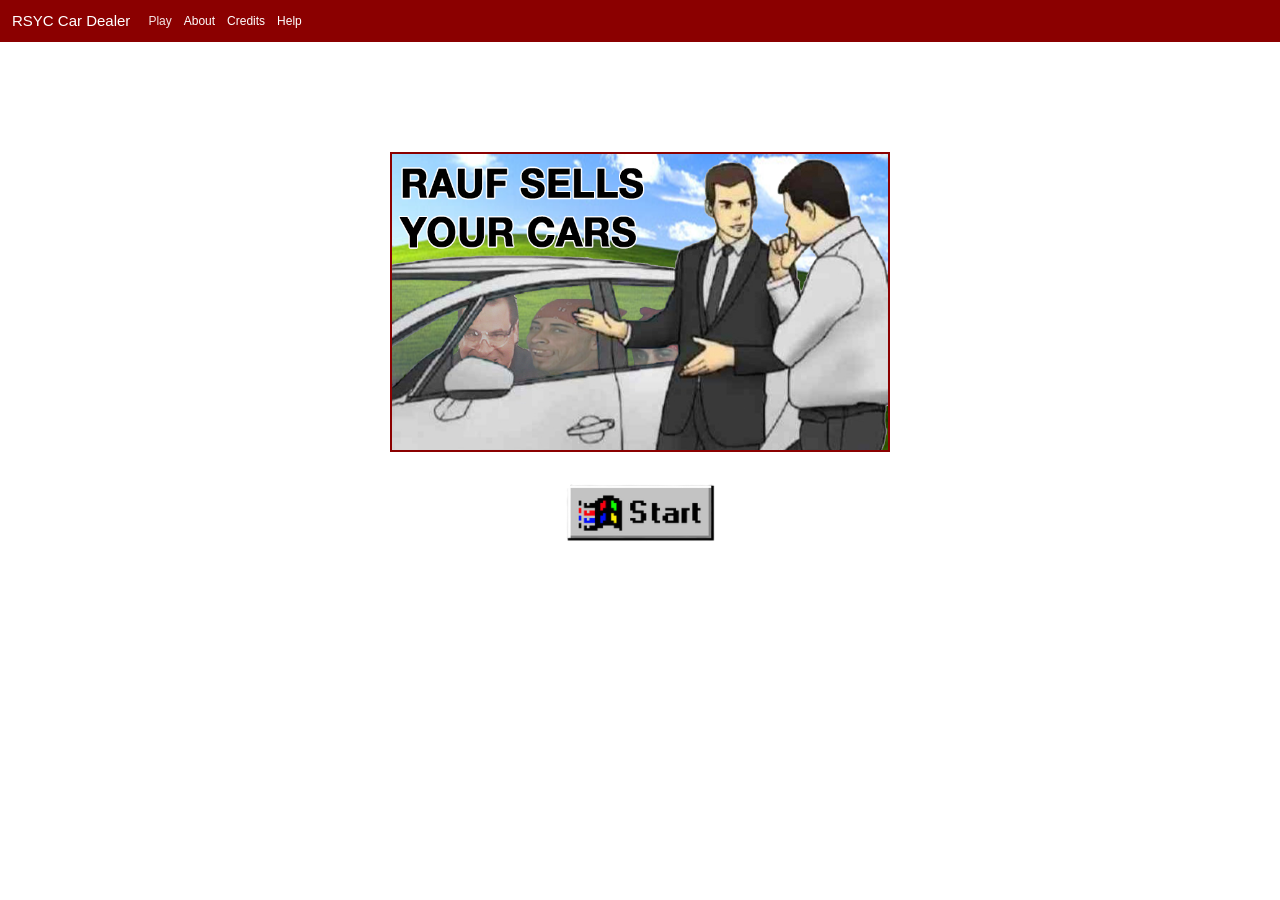
==== index.html @ 41d99c86 "Version 2 Renamed car_dealer.html to index.html" ====
<!DOCTYPE html>
<html>
<head>
<meta http-equiv="Content-Type" content="text/html; charset=utf-8" />
<title>Rauf Sells Your Cars</title>
<link rel="stylesheet" href="styles/bootstrap.min.css" type="text/css" />
<link rel="stylesheet" href="dealer.css" type="text/css" />
<link rel="stylesheet" href="styles/jquery.fancybox.css" type="text/css" />
<script type="text/javascript" language="javascript" src="scripts/jquery.min.js"></script> 
<script type="text/javascript" language="javascript" src="scripts/jquery-ui.min.js"></script> 
<script type="text/javascript" language="javascript" src="scripts/bootstrap.min.js"></script> 
<script type="text/javascript" language="javascript" src="scripts/jquery.fancybox.js"></script> 
<script type="text/javascript" language="javascript" src="dealer.js"></script>
</head>

<body>
<nav class="navbar navbar-expand-lg navbar-light bg-light"> <a class="navbar-brand" href="#">RSYC Car Dealer</a>
  <button class="navbar-toggler" type="button" data-toggle="collapse" data-target="#navbarSupportedContent" 
                                aria-controls="navbarSupportedContent" aria-expanded="false" aria-label="Toggle navigation"> <span class="navbar-toggler-icon"></span> </button>
  <div class="collapse navbar-collapse" id="navbarSupportedContent">
    <ul class="navbar-nav mr-auto">
      <li class="nav-item active"> <a class="nav-link" href="#" onClick="showPage('splash')">Play</a> </li>
      <li class="nav-item"> <a class="nav-link" href="#" onClick="showPage('about')">About</a> </li>
      <li class="nav-item"> <a class="nav-link" href="#" onClick="showPage('credits')">Credits</a> </li>
      <li class="nav-item"> <a class="nav-link" href="#" onClick="showPage('help')">Help</a> </li>
    </ul>
  </div>
</nav>

<!-- Play page -->	
<div id="app">
  <div id="splash" class="page-panel">
	<div> 
		<img src="images/logo.png" alt="logo" id="logo"/> 
	</div>
	<div onClick="showPage('play')"> 
		<audio id="audio" src="audios/buttonsound.mp3" autoplay="false" ></audio>
		<img src="images/startbtn.png" alt="Start Game" onclick="playSound()" class="game-button">
	</div> 		
  </div>
	
<!-- After start button is clicked -->	
  <div id="play" class="page-panel">
    <div id="salon">
      <div id="clients_queue"> clients queue </div>
      <div id="cars_place">
        <div id="porsche" class="place">
          <h4>Porsche</h4>
          <div class="car"> <img src="images/Porsche_1.jpg"> </div>
          <div class="car"> <img src="images/Porsche_1.jpg"> </div>
          <div class="car"> <img src="images/Porsche_1.jpg"> </div>
          <div class="car"> <img src="images/Porsche_1.jpg"> </div>
        </div>
        <div id="volkswagen" class="place">
          <h4>Volkswagen</h4>
          <div class="car"> <img src="images/Volkswagen_1.jpg"> </div>
          <div class="car"> <img src="images/Volkswagen_1.jpg"> </div>
          <div class="car"> <img src="images/Volkswagen_1.jpg"> </div>
          <div class="car"> <img src="images/Volkswagen_1.jpg"> </div>
        </div>
        <div id="audi" class="place">
          <h4>Audi</h4>
          <div class="car"> <img src="images/Audi_1.jpg"> </div>
          <div class="car"> <img src="images/Audi_1.jpg"> </div>
          <div class="car"> <img src="images/Audi_1.jpg"> </div>
          <div class="car"> <img src="images/Audi_1.jpg"> </div>
        </div>
        <div id="bmw" class="place">
          <h4>BMW</h4>
          <div class="car"> <img src="images/BMW_1.jpg"> </div>
          <div class="car"> <img src="images/BMW_1.jpg"> </div>
          <div class="car"> <img src="images/BMW_1.jpg"> </div>
          <div class="car"> <img src="images/BMW_1.jpg"> </div>
        </div>
      </div>
      <div id="cashier">
        <h4>cashier</h4>
        <div id="cashier_img_holder"><img src="images/cashier.jpg"></div>
      </div>
      <div id="exit">
        <h4>exit</h4>
        <div id="exit_img_holder"><img src="images/exit.gif"></div>
      </div>
      <div id="display">
        <ul>
          <li id="clients_served">0 clients</li>
          <li id="cars_sold">0 cars</li>
          <li id="amount">$ 0</li>
        </ul>
      </div>
    </div>
    <div id="dialog" style="display:none">
      <p>Do you want to make payment?</p>
    </div>
  </div>
	
<!-- About page -->	
  <div id="about" class="page-panel">
	<div class="container">
		<div class="row" style="margin-top: 30px">
			<div class="col-sm">
				<img src="images/logo.png" alt="RSYC" width="80%"/>
			</div>
			<div class="col-sm" style="text-align: left">
				<h2>What is RSYC?</h2>
				<p>Lorem Ipsum is simply dummy text of the printing and typesetting industry. Lorem Ipsum has been the industry's standard dummy text ever since the 1500s, when an unknown printer took a galley of type and scrambled it to make a type specimen book. It has survived not only five centuries, but also the leap into electronic typesetting, remaining essentially unchanged. It was popularised in the 1960s with the release of Letraset sheets containing Lorem Ipsum passages, and more recently with desktop publishing software like Aldus PageMaker including versions of Lorem Ipsum.</p>
			</div>
		</div>
		<div style="margin-top: 80px; margin-bottom: 20px;">
	  			<h1>What our clients have to say</h1>
	  		</div>
			<div class="card-deck" style="width: 80rem;">
			  <div class="card">
				<img class="card-img-top img-thumbnail" src="images/Ninja.png" alt="Card image cap">
				<div class="card-body">
				  <h5 class="card-title">Twitch streamer, Ninja</h5>
				  <p class="card-text">One time, I almost died from streaming 20 days in a row but thanks to RSYC Car Dealer 25/8 customer service. I managed to reach the Hospital on time.</p>
				</div>
				<div class="card-footer">
				  <small class="text-muted">Last updated 3 mins ago</small>
				</div>
			  </div>
			  <div class="card">
				<img class="card-img-top img-thumbnail" src="images/Ricardo.jpg" alt="Card image cap">
				<div class="card-body">
				  <h5 class="card-title">Dance Instructor, Ricardo Milos</h5>
				  <p class="card-text">OMG! RSYC! RSYC! It's car quality is SO GOOD! I was able to drive to different dance studio locations with NO ISSUES. OBRIGADO RSYC!.</p>
				</div>
				<div class="card-footer">
				  <small class="text-muted">Last updated 4 hours ago</small>
				</div>
			  </div>
			  <div class="card">
				<img class="card-img-top img-thumbnail" src="images/Phil_Swift.jpg" alt="Card image cap">
				<div class="card-body">
				  <h5 class="card-title">Teacher, Phil Swift</h5>
				  <p class="card-text">Thanks to Rauf Sells Your Cars, I was able to buy a car to drive to another dealership faster.</p>
				</div>
				<div class="card-footer">
				  <small class="text-muted">Last updated 9 hours ago</small>
				</div>
			  </div>
			</div>
	  	<br><br>
	</div>
  </div>
	
<!-- Credits page -->	
  <div id="credits" class="page-panel"> Credits Page </div>

<!-- Help page aka Instruction page -->
  <div id="help" class="page-panel"> Help Page </div>
</div>
	<script>
    function playSound() {
          var sound = document.getElementById("audio");
		  sound.volume = 0.05;
          sound.play();
      }
    </script>
</body>
</html>
---- dealer.css ----
* {margin:0; padding:0;}
html, body {width:100%; height:100%; font-family:Arial, Helvetica, sans-serif; font-size:12px; text-align:center;}

#salon{
    width:800px;
    height:650px;
    border:10px solid;
    border-color:#CCC;
    margin:0 auto; 
    margin-top:50px;
}
#display{
    margin-left:500px;
    position:absolute;
    width:260px;
    margin-top:10px;
}
#display ul{padding:0px;}
#display ul li{
    border:1px solid;
    display:inline-block;
    padding:10px;
}
#clients_queue,#cashier,#exit{border:1px solid; border-color:#666;}
#clients_queue{
    width:120px;;
    height: 500px;
    position: absolute;
    margin-left:590px;
    margin-top:90px;
    text-align:center;
}
#cashier{
    width:150px;
    height:200px;
    position:absolute;
    margin-top:390px;
    margin-left:420px;
}
#cashier img {
    width: 140px;
	position: absolute;
	top: 0px;
	left: 0px;
}
#cashier_img_holder {
	width: 150px;
	float: left;
	position: relative;
	margin-left: 5px;
}
#exit{
    width:150px;
    height:200px;
    position:absolute;
    margin-top:180px;
    margin-left:420px;
}
#exit img {
    width: 140px;
}
.client{
    width: 80px;
    height: 60px;
    font-size: 10px;
    position:relative;
    border: 1px solid;
    float: left;
    margin-left: 20px;
    margin-top: 10px;
    margin-bottom: 10px;
}
.place{
    position: absolute;
    width: 400px;
    height: 140px;
    border:1px solid;
}
#volkswagen{
    margin-top:150px;
}
#audi{
    margin-top:300px;
}
#bmw{
    margin-top:460px;
}
.client_1{background-image:url(images/client_1.jpg);}
.client_2{background-image:url(images/client_2.jpg);}
.client_3{background-image:url(images/client_3.jpg);}
.client_4{background-image:url(images/client_4.jpg);}
.client_5{background-image:url(images/client_5.jpg);}
.client_6{background-image:url(images/client_6.jpg);}
.client_7{background-image:url(images/client_7.jpg);}
.client_8{background-image:url(images/client_8.jpg);}
.client_9{background-image:url(images/client_9.jpg);}
.client_10{background-image:url(images/client_10.jpg);}

.car img {
    width: 80px;
    height: 70px;
    position: absolute;
    top: 0px;
    left: 0px;
}

.car {
    width: 92px;
    height: 92px;
    float: left;
    padding: 10px;
    border: 1px solid black;
    margin: 3px;
    position: relative;
}

#exit img {
	width: 140px;
	position: absolute;
	top: 0px;
	left: 0px;
}

#exit_img_holder {
	width: 150px;
	float: left;
	position: relative;
	margin-left: 5px;
}

.ui-dialog {
	background: #EEEEEE;
}

.bg-light {
    background-color: darkred !important;
}

.navbar-light .navbar-brand {
    color: rgb(255 255 255);
}

.navbar-light .navbar-nav .active>.nav-link, .navbar-light .navbar-nav .nav-link.active, .navbar-light .navbar-nav .nav-link.show, .navbar-light .navbar-nav .show>.nav-link {
    color: rgb(255 254 254 / 90%);
}

.navbar-light .navbar-nav .nav-link {
    color: rgb(255 255 255);
}

#app {
	width: 1000px;
	margin-left: auto;
	margin-right: auto;
	margin-top: 10px;
}

#logo {
	width: 500px;
	height: 300px;
	margin-top: 100px;
	margin-left: auto;
	margin-right: auto;
	border: 2px solid darkred;
}

.game-button {
	width: 150px;
	height: 60px;
	margin-left: auto;
	margin-right: auto;
	margin-top: 30px;
	margin-bottom: 10px;
	text-align: center;
	cursor: pointer;
}

.card-deck {
	width: 1000px;
	margin-right: auto;
	margin-left: auto;
}

.card-img-top {
	height: 250px;
}
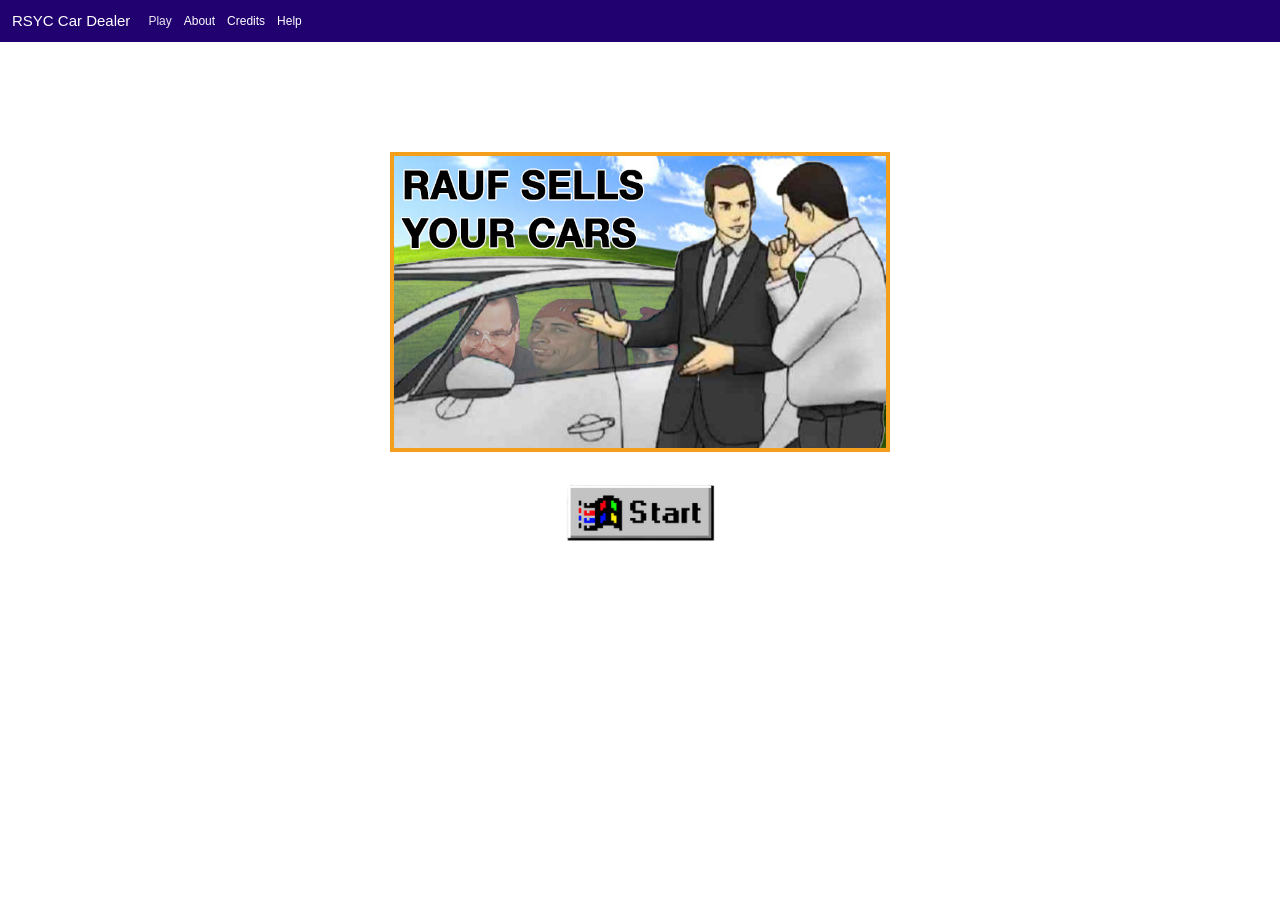
==== commit 68e5c196: "Version 4 - Attempt to make category" ====
--- a/index.html
+++ b/index.html
@@ -45,32 +45,32 @@
       <div id="clients_queue"> clients queue </div>
       <div id="cars_place">
         <div id="porsche" class="place">
-          <h4>Porsche</h4>
+		  <div class="carLogo"><img src="images/Porsche-logo.jpg"></div>
           <div class="car"> <img src="images/Porsche_1.jpg"> </div>
-          <div class="car"> <img src="images/Porsche_1.jpg"> </div>
-          <div class="car"> <img src="images/Porsche_1.jpg"> </div>
-          <div class="car"> <img src="images/Porsche_1.jpg"> </div>
+          <div class="car"> <img src="images/Porsche_2.jpg"> </div>
+          <div class="car"> <img src="images/Porsche_3.jpg"> </div>
+          <div class="car"> <img src="images/Porsche_4.jpg"> </div>
         </div>
         <div id="volkswagen" class="place">
-          <h4>Volkswagen</h4>
+          <div class="carLogo"><img src="images/volkswagen-logo.jpg"></div>
           <div class="car"> <img src="images/Volkswagen_1.jpg"> </div>
-          <div class="car"> <img src="images/Volkswagen_1.jpg"> </div>
-          <div class="car"> <img src="images/Volkswagen_1.jpg"> </div>
-          <div class="car"> <img src="images/Volkswagen_1.jpg"> </div>
+          <div class="car"> <img src="images/Volkswagen_2.png"> </div>
+          <div class="car"> <img src="images/Volkswagen_3.jpg"> </div>
+          <div class="car"> <img src="images/Volkswagen_4.jpg"> </div>
         </div>
         <div id="audi" class="place">
-          <h4>Audi</h4>
+          <div class="carLogo"><img src="images/audi-logo.jpg"></div>
           <div class="car"> <img src="images/Audi_1.jpg"> </div>
-          <div class="car"> <img src="images/Audi_1.jpg"> </div>
-          <div class="car"> <img src="images/Audi_1.jpg"> </div>
-          <div class="car"> <img src="images/Audi_1.jpg"> </div>
+          <div class="car"> <img src="images/Audi_2.jpg"> </div>
+          <div class="car"> <img src="images/Audi_3.jpg"> </div>
+          <div class="car"> <img src="images/Audi_4.jpg"> </div>
         </div>
         <div id="bmw" class="place">
-          <h4>BMW</h4>
+          <div class="carLogo"><img src="images/bmw-logo.jpg"></div>
           <div class="car"> <img src="images/BMW_1.jpg"> </div>
-          <div class="car"> <img src="images/BMW_1.jpg"> </div>
-          <div class="car"> <img src="images/BMW_1.jpg"> </div>
-          <div class="car"> <img src="images/BMW_1.jpg"> </div>
+          <div class="car"> <img src="images/BMW_2.jpg"> </div>
+          <div class="car"> <img src="images/BMW_3.jpg"> </div>
+          <div class="car"> <img src="images/BMW_4.jpg"> </div>
         </div>
       </div>
       <div id="cashier">
@@ -103,7 +103,8 @@
 			</div>
 			<div class="col-sm" style="text-align: left">
 				<h2>What is RSYC?</h2>
-				<p>Lorem Ipsum is simply dummy text of the printing and typesetting industry. Lorem Ipsum has been the industry's standard dummy text ever since the 1500s, when an unknown printer took a galley of type and scrambled it to make a type specimen book. It has survived not only five centuries, but also the leap into electronic typesetting, remaining essentially unchanged. It was popularised in the 1960s with the release of Letraset sheets containing Lorem Ipsum passages, and more recently with desktop publishing software like Aldus PageMaker including versions of Lorem Ipsum.</p>
+				<p>RSYC is a Car Show Room Application to simulate and manage the sale of cars in a store. How the application works is when a customer arrive at the store are presented in a queue and the queue can only receive a maximum of 10 customers at any one time. Only the first customer in queue can be move, the others must wait for their turn. The application allows the first customer in the queue to be moved to a car according to their preference (Porsche, Volkswagen, Audi or BMW). When the first customer in the queue is moved to a car, a new customer can enter the queue.
+				</p>
 			</div>
 		</div>
 		<div style="margin-top: 80px; margin-bottom: 20px;">
@@ -146,10 +147,56 @@
   </div>
 	
 <!-- Credits page -->	
-  <div id="credits" class="page-panel"> Credits Page </div>
+  <div id="credits" class="page-panel">  
+	Credits Page
+  </div>
 
 <!-- Help page aka Instruction page -->
-  <div id="help" class="page-panel"> Help Page </div>
+  <div id="help" class="page-panel"> 
+	 Help Page
+  </div>
+	
+	
+<!-- MCQ section -->	
+  <div id="mcq" style="display: none">
+  	<div id="question-panel">
+		<div class="row">
+			<div class="col-12">
+				<span id="questionTitle"></span>
+			</div>
+		</div>
+		<div class="row">
+			<div class="col-6">
+				<div class="mcq-choice" id="optionA" onClick="ansBox_click('a')">Answer A</div>
+			</div>
+			<div class="col-6">
+				<div class="mcq-choice" id="optionB" onClick="ansBox_click('b')">Answer B</div>
+			</div>
+		</div>
+		<div class="row">
+			<div class="col-6">
+				<div class="mcq-choice" id="optionC" onClick="ansBox_click('c')">Answer C</div>
+			</div>
+			<div class="col-6">
+				<div class="mcq-choice" id="optionD" onClick="ansBox_click('d')">Answer D</div>
+			</div>
+		</div>
+		<div class="row">
+			<div class="col-12">
+				<a onclick="next_qns()">
+					<img src="images/next.png" width="100px" height="50px" alt="next"/>
+				</a>
+			</div>
+		</div>
+	</div>
+	  <div id="result-panel" style="display: none">
+	  	<div id="myresult"></div>
+		<div id="totalScore"></div>
+		<div>
+			<input type="button" id="closeResultButton" value="Close">  
+		</div>
+	  </div>
+  </div>
 </div>
 	<script>
     function playSound() {
--- a/dealer.css
+++ b/dealer.css
@@ -3,9 +3,9 @@
 
 #salon{
     width:800px;
-    height:650px;
-    border:10px solid;
-    border-color:#CCC;
+    height:605px;
+    border:5px solid;
+    border-color:#f49f1c;
     margin:0 auto; 
     margin-top:50px;
 }
@@ -73,7 +73,7 @@
 .place{
     position: absolute;
     width: 400px;
-    height: 140px;
+    height: 146px;
     border:1px solid;
 }
 #volkswagen{
@@ -83,7 +83,7 @@
     margin-top:300px;
 }
 #bmw{
-    margin-top:460px;
+    margin-top:450px;
 }
 .client_1{background-image:url(images/client_1.jpg);}
 .client_2{background-image:url(images/client_2.jpg);}
@@ -114,6 +114,14 @@
     position: relative;
 }
 
+.carLogo img {
+	width: 55px;
+    height: 50px;
+    position: relative;
+    top: 0px;
+    left: 0px;
+}
+
 #exit img {
 	width: 140px;
 	position: absolute;
@@ -133,7 +141,7 @@
 }
 
 .bg-light {
-    background-color: darkred !important;
+    background-color: #210070 !important;
 }
 
 .navbar-light .navbar-brand {
@@ -161,7 +169,7 @@
 	margin-top: 100px;
 	margin-left: auto;
 	margin-right: auto;
-	border: 2px solid darkred;
+	border: 4px solid #f49f1c;
 }
 
 .game-button {
@@ -183,4 +191,18 @@
 
 .card-img-top {
 	height: 250px;
+}
+
+.mcq-choice {
+	margin-left: 10px;
+	margin-right: 10px;
+	margin-top: 20px;
+	margin-bottom: 20px;
+	height: 50px;
+	width: 250px;
+	border-radius: 20px;
+	background-color: palegreen;
+	cursor: pointer;
+	line-height: 50px;
+	border: "3px solid MedimSlateBlue";
 }
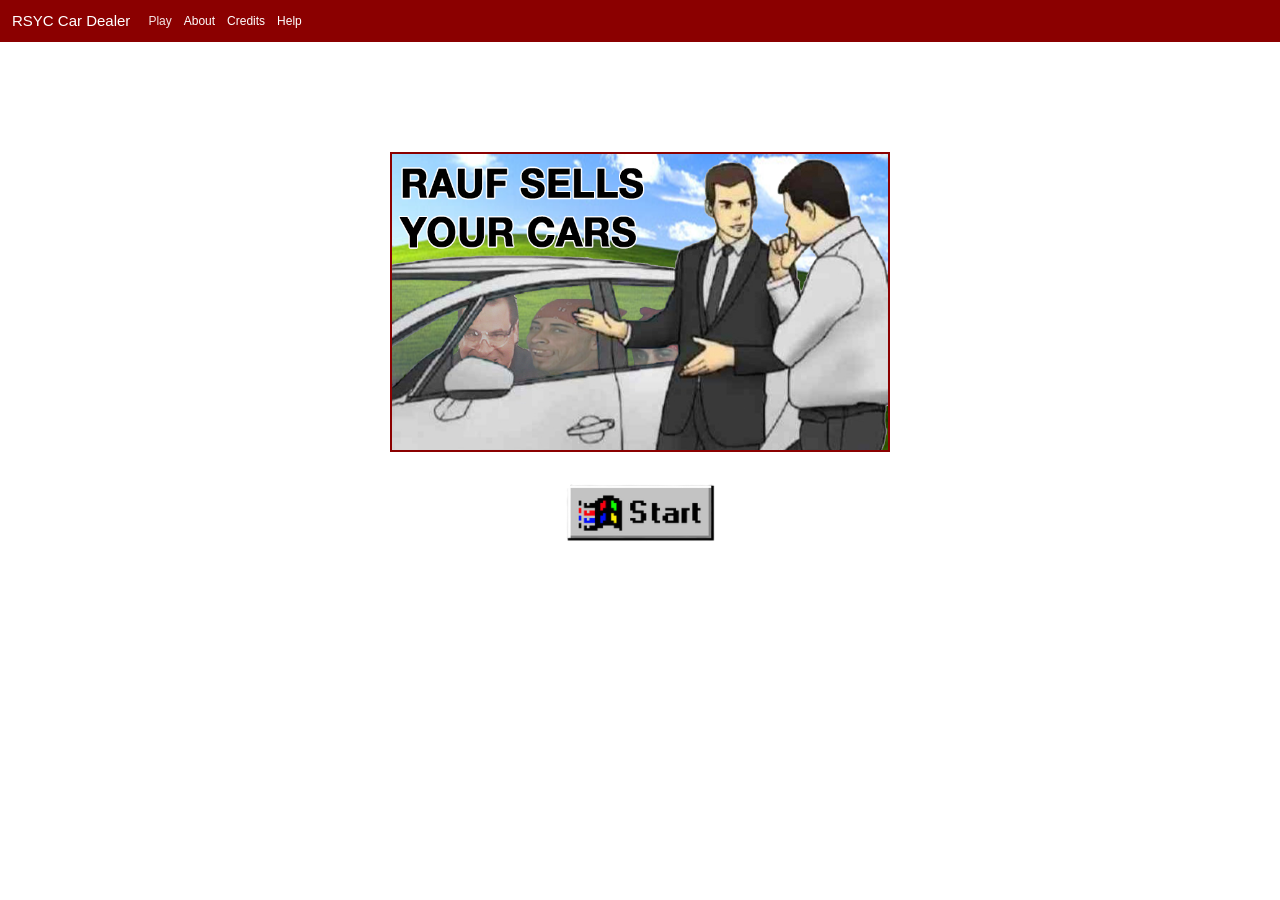
==== commit 1ba93edb: "Version 5 - Revert back to v3" ====
--- a/index.html
+++ b/index.html
@@ -45,32 +45,32 @@
       <div id="clients_queue"> clients queue </div>
       <div id="cars_place">
         <div id="porsche" class="place">
-		  <div class="carLogo"><img src="images/Porsche-logo.jpg"></div>
-          <div class="car"> <img src="images/Porsche_1.jpg"> </div>
-          <div class="car"> <img src="images/Porsche_2.jpg"> </div>
-          <div class="car"> <img src="images/Porsche_3.jpg"> </div>
-          <div class="car"> <img src="images/Porsche_4.jpg"> </div>
+          <h4>Porsche</h4>
+          <div class="car"> <img src="images/Porsche_1.jpg"> </div>
+          <div class="car"> <img src="images/Porsche_1.jpg"> </div>
+          <div class="car"> <img src="images/Porsche_1.jpg"> </div>
+          <div class="car"> <img src="images/Porsche_1.jpg"> </div>
         </div>
         <div id="volkswagen" class="place">
-          <div class="carLogo"><img src="images/volkswagen-logo.jpg"></div>
-          <div class="car"> <img src="images/Volkswagen_1.jpg"> </div>
-          <div class="car"> <img src="images/Volkswagen_2.png"> </div>
-          <div class="car"> <img src="images/Volkswagen_3.jpg"> </div>
-          <div class="car"> <img src="images/Volkswagen_4.jpg"> </div>
+          <h4>Volkswagen</h4>
+          <div class="car"> <img src="images/Volkswagen_1.jpg"> </div>
+          <div class="car"> <img src="images/Volkswagen_1.jpg"> </div>
+          <div class="car"> <img src="images/Volkswagen_1.jpg"> </div>
+          <div class="car"> <img src="images/Volkswagen_1.jpg"> </div>
         </div>
         <div id="audi" class="place">
-          <div class="carLogo"><img src="images/audi-logo.jpg"></div>
-          <div class="car"> <img src="images/Audi_1.jpg"> </div>
-          <div class="car"> <img src="images/Audi_2.jpg"> </div>
-          <div class="car"> <img src="images/Audi_3.jpg"> </div>
-          <div class="car"> <img src="images/Audi_4.jpg"> </div>
+          <h4>Audi</h4>
+          <div class="car"> <img src="images/Audi_1.jpg"> </div>
+          <div class="car"> <img src="images/Audi_1.jpg"> </div>
+          <div class="car"> <img src="images/Audi_1.jpg"> </div>
+          <div class="car"> <img src="images/Audi_1.jpg"> </div>
         </div>
         <div id="bmw" class="place">
-          <div class="carLogo"><img src="images/bmw-logo.jpg"></div>
-          <div class="car"> <img src="images/BMW_1.jpg"> </div>
-          <div class="car"> <img src="images/BMW_2.jpg"> </div>
-          <div class="car"> <img src="images/BMW_3.jpg"> </div>
-          <div class="car"> <img src="images/BMW_4.jpg"> </div>
+          <h4>BMW</h4>
+          <div class="car"> <img src="images/BMW_1.jpg"> </div>
+          <div class="car"> <img src="images/BMW_1.jpg"> </div>
+          <div class="car"> <img src="images/BMW_1.jpg"> </div>
+          <div class="car"> <img src="images/BMW_1.jpg"> </div>
         </div>
       </div>
       <div id="cashier">
@@ -147,15 +147,10 @@
   </div>
 	
 <!-- Credits page -->	
-  <div id="credits" class="page-panel">  
-	Credits Page
-  </div>
+  <div id="credits" class="page-panel"> Credits Page </div>
 
 <!-- Help page aka Instruction page -->
-  <div id="help" class="page-panel"> 
-	 Help Page
-  </div>
-	
+  <div id="help" class="page-panel"> Help Page </div>
 	
 <!-- MCQ section -->	
   <div id="mcq" style="display: none">
@@ -206,4 +201,4 @@
       }
     </script>
 </body>
-</html>
+</html>
--- a/dealer.css
+++ b/dealer.css
@@ -3,9 +3,9 @@
 
 #salon{
     width:800px;
-    height:605px;
-    border:5px solid;
-    border-color:#f49f1c;
+    height:650px;
+    border:10px solid;
+    border-color:#CCC;
     margin:0 auto; 
     margin-top:50px;
 }
@@ -73,7 +73,7 @@
 .place{
     position: absolute;
     width: 400px;
-    height: 146px;
+    height: 140px;
     border:1px solid;
 }
 #volkswagen{
@@ -83,7 +83,7 @@
     margin-top:300px;
 }
 #bmw{
-    margin-top:450px;
+    margin-top:460px;
 }
 .client_1{background-image:url(images/client_1.jpg);}
 .client_2{background-image:url(images/client_2.jpg);}
@@ -114,14 +114,6 @@
     position: relative;
 }
 
-.carLogo img {
-	width: 55px;
-    height: 50px;
-    position: relative;
-    top: 0px;
-    left: 0px;
-}
-
 #exit img {
 	width: 140px;
 	position: absolute;
@@ -141,7 +133,7 @@
 }
 
 .bg-light {
-    background-color: #210070 !important;
+    background-color: darkred !important;
 }
 
 .navbar-light .navbar-brand {
@@ -169,7 +161,7 @@
 	margin-top: 100px;
 	margin-left: auto;
 	margin-right: auto;
-	border: 4px solid #f49f1c;
+	border: 2px solid darkred;
 }
 
 .game-button {
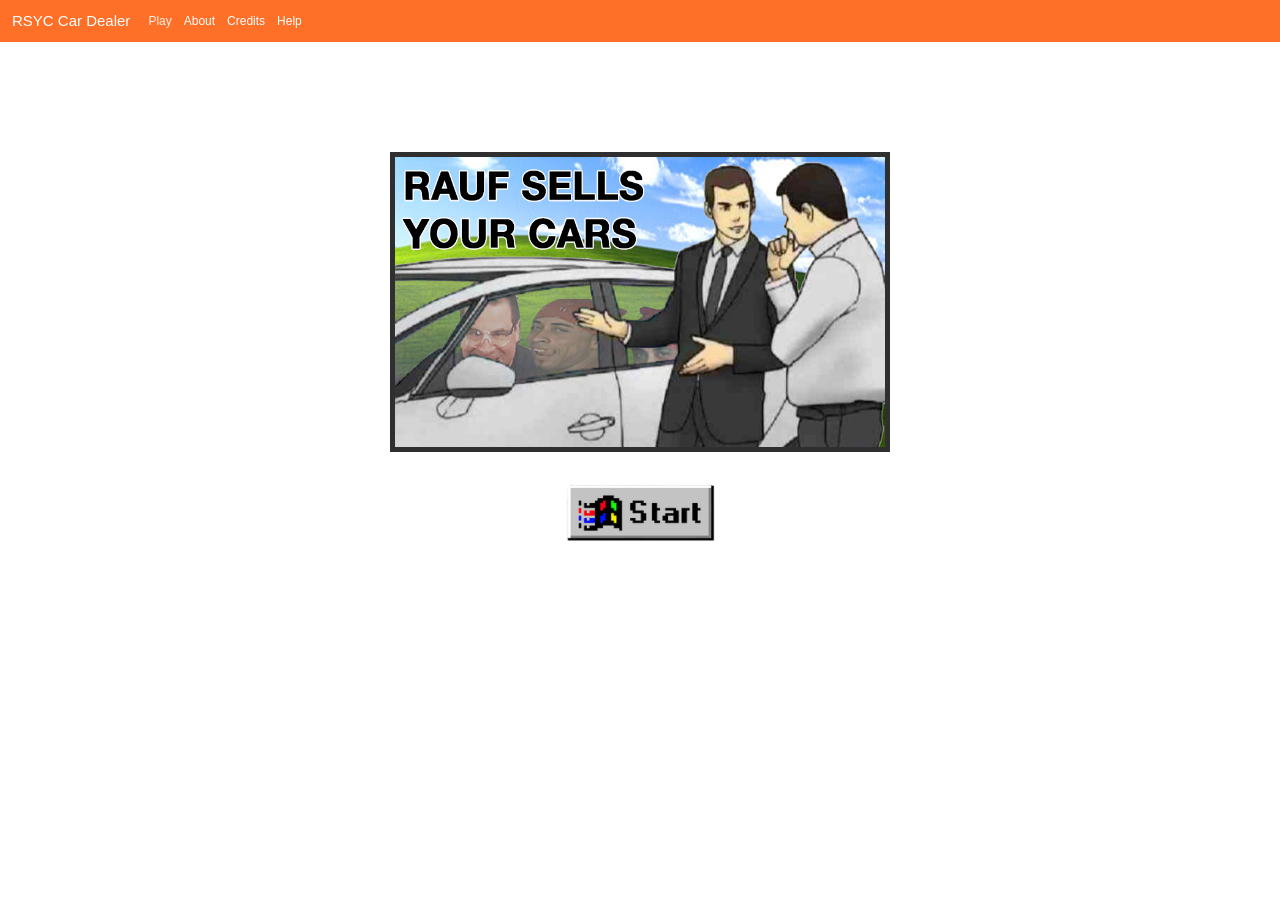
==== commit 6b1064f0: "Version 6 - Completed" ====
--- a/index.html
+++ b/index.html
@@ -45,32 +45,32 @@
       <div id="clients_queue"> clients queue </div>
       <div id="cars_place">
         <div id="porsche" class="place">
-          <h4>Porsche</h4>
+          <div class="carLogo"><img src="images/Porsche-logo.jpg"></div>
           <div class="car"> <img src="images/Porsche_1.jpg"> </div>
-          <div class="car"> <img src="images/Porsche_1.jpg"> </div>
-          <div class="car"> <img src="images/Porsche_1.jpg"> </div>
-          <div class="car"> <img src="images/Porsche_1.jpg"> </div>
+          <div class="car"> <img src="images/Porsche_2.jpg"> </div>
+          <div class="car"> <img src="images/Porsche_3.jpg"> </div>
+          <div class="car"> <img src="images/Porsche_4.jpg"> </div>
         </div>
         <div id="volkswagen" class="place">
-          <h4>Volkswagen</h4>
+          <div class="carLogo"><img src="images/volkswagen-logo.jpg"></div>
           <div class="car"> <img src="images/Volkswagen_1.jpg"> </div>
-          <div class="car"> <img src="images/Volkswagen_1.jpg"> </div>
-          <div class="car"> <img src="images/Volkswagen_1.jpg"> </div>
-          <div class="car"> <img src="images/Volkswagen_1.jpg"> </div>
+          <div class="car"> <img src="images/Volkswagen_2.png"> </div>
+          <div class="car"> <img src="images/Volkswagen_3.jpg"> </div>
+          <div class="car"> <img src="images/Volkswagen_4.jpg"> </div>
         </div>
         <div id="audi" class="place">
-          <h4>Audi</h4>
+          <div class="carLogo"><img src="images/audi-logo.jpg"></div>
           <div class="car"> <img src="images/Audi_1.jpg"> </div>
-          <div class="car"> <img src="images/Audi_1.jpg"> </div>
-          <div class="car"> <img src="images/Audi_1.jpg"> </div>
-          <div class="car"> <img src="images/Audi_1.jpg"> </div>
+          <div class="car"> <img src="images/Audi_2.jpg"> </div>
+          <div class="car"> <img src="images/Audi_3.jpg"> </div>
+          <div class="car"> <img src="images/Audi_4.jpg"> </div>
         </div>
         <div id="bmw" class="place">
-          <h4>BMW</h4>
+          <div class="carLogo"><img src="images/bmw-logo.jpg"></div>
           <div class="car"> <img src="images/BMW_1.jpg"> </div>
-          <div class="car"> <img src="images/BMW_1.jpg"> </div>
-          <div class="car"> <img src="images/BMW_1.jpg"> </div>
-          <div class="car"> <img src="images/BMW_1.jpg"> </div>
+          <div class="car"> <img src="images/BMW_2.jpg"> </div>
+          <div class="car"> <img src="images/BMW_3.jpg"> </div>
+          <div class="car"> <img src="images/BMW_4.jpg"> </div>
         </div>
       </div>
       <div id="cashier">
@@ -125,7 +125,7 @@
 				<img class="card-img-top img-thumbnail" src="images/Ricardo.jpg" alt="Card image cap">
 				<div class="card-body">
 				  <h5 class="card-title">Dance Instructor, Ricardo Milos</h5>
-				  <p class="card-text">OMG! RSYC! RSYC! It's car quality is SO GOOD! I was able to drive to different dance studio locations with NO ISSUES. OBRIGADO RSYC!.</p>
+				  <p class="card-text">RSYC! It's car quality is SO GOOD! I was able to drive to different dance studio locations with NO ISSUES. OBRIGADO RSYC!.</p>
 				</div>
 				<div class="card-footer">
 				  <small class="text-muted">Last updated 4 hours ago</small>
@@ -147,10 +147,66 @@
   </div>
 	
 <!-- Credits page -->	
-  <div id="credits" class="page-panel"> Credits Page </div>
+  <div id="credits" class="page-panel">
+	  		<div style="margin-top: 30px; margin-bottom: 20px;">
+	  			<h2>We are grateful to these websites for providing us the images needed to make this possible</h2>
+	  		</div>
+	  		<div id="creditscontent">
+	  			<p>https://www.pinterest.com/pin/687854543073043748/</p>
+				<p>https://knowyourmeme.com/memes/people/ricardo-milos</p>
+				<p>https://baldi-fanon.fandom.com/wiki/Phil_Swift</p>
+				<p>https://knowyourmeme.com/memes/slaps-roof-of-car</p>
+				<p>https://www.atlasobscura.com/places/location-of-the-microsoft-windows-xp-wallpaper</p>
+				<p>https://www.theverge.com/2016/2/11/10923808/microsoft-windows-start-menu-20-years-visual-history</p>
+				<img src="images/thankyou.jpg" width="400px" alt="thankyou"/>
+	  		</div>
+  </div>
 
 <!-- Help page aka Instruction page -->
-  <div id="help" class="page-panel"> Help Page </div>
+  <div id="help" class="page-panel">
+	  		<div style="margin-top: 30px; margin-bottom: 20px;">
+	  			<h1>How to start the application</h1>
+	  		</div>
+			<div class="card-deck" style="width: 70rem;">
+			  <div class="card">
+				<img class="card-img-top img-thumbnail" src="images/Step1.png" alt="Card image cap">
+				<div class="card-body">
+				  <h5 class="card-title">Step 1</h5>
+				  <p class="card-text">Click on the START button if you wish to purchase/rent a car from Rauf Sells Your Cars. If you do click on the button, be sure to enjoy the classic windows startup sound.</p>
+				</div>
+			  </div>
+			  <div class="card">
+				<img class="card-img-top img-thumbnail" src="images/Step2.png" alt="Card image cap">
+				<div class="card-body">
+				  <h5 class="card-title">Step 2</h5>
+				  <p class="card-text">Drag the first customer to the car based on the brand. For example if the customer wants
+				  Porsche, drag the customer and drop them onto a car from Porsche. We specifically designed this application to
+				  only allow you to drag the customer at the top each time.</p>
+				</div>
+			  </div>
+	  		</div>  
+				
+	  		<div class="card-deck" style="width: 70rem;">
+			  <div class="card" style="margin-bottom: 40px;">
+				<img class="card-img-top img-thumbnail" src="images/Step3.png" alt="Card image cap">
+				<div class="card-body">
+				  <h5 class="card-title">Step 3</h5>
+				  <p class="card-text">After dropping the customers accordingly to their brands, You will be asked to answer 3
+				  MCQ questions about the company. You will get a pass if you get all 3 or 2 questions correct. If you fail to do so,
+				  the customer will automatically exit the store.</p>
+				</div>
+			  </div>
+			  <div class="card" style="margin-bottom: 40px;">
+				<img class="card-img-top img-thumbnail" src="images/Step4.png" alt="Card image cap">
+				<div class="card-body">
+				  <h5 class="card-title">Step 4</h5>
+				  <p class="card-text">Congratulations on passing the MCQ Quiz. Now what is left is for you to decide whether you
+				  really want to purchase the car by clicking Yes or if you have second thoughts and want to exit you may do so by clicking No and Exit.</p>
+				</div>
+			  </div>
+			</div>
+  </div>
+
 	
 <!-- MCQ section -->	
   <div id="mcq" style="display: none">
--- a/dealer.css
+++ b/dealer.css
@@ -3,9 +3,9 @@
 
 #salon{
     width:800px;
-    height:650px;
-    border:10px solid;
-    border-color:#CCC;
+    height:605px;
+    border:5px solid;
+    border-color:#2f2f2f;
     margin:0 auto; 
     margin-top:50px;
 }
@@ -73,7 +73,7 @@
 .place{
     position: absolute;
     width: 400px;
-    height: 140px;
+    height: 146px;
     border:1px solid;
 }
 #volkswagen{
@@ -83,7 +83,7 @@
     margin-top:300px;
 }
 #bmw{
-    margin-top:460px;
+    margin-top:450px;
 }
 .client_1{background-image:url(images/client_1.jpg);}
 .client_2{background-image:url(images/client_2.jpg);}
@@ -103,7 +103,6 @@
     top: 0px;
     left: 0px;
 }
-
 .car {
     width: 92px;
     height: 92px;
@@ -113,57 +112,47 @@
     margin: 3px;
     position: relative;
 }
-
 #exit img {
 	width: 140px;
 	position: absolute;
 	top: 0px;
 	left: 0px;
 }
-
 #exit_img_holder {
 	width: 150px;
 	float: left;
 	position: relative;
 	margin-left: 5px;
 }
-
 .ui-dialog {
 	background: #EEEEEE;
 }
-
 .bg-light {
-    background-color: darkred !important;
+    background-color: #fe6f27 !important;
 }
-
 .navbar-light .navbar-brand {
     color: rgb(255 255 255);
 }
-
 .navbar-light .navbar-nav .active>.nav-link, .navbar-light .navbar-nav .nav-link.active, .navbar-light .navbar-nav .nav-link.show, .navbar-light .navbar-nav .show>.nav-link {
     color: rgb(255 254 254 / 90%);
 }
-
 .navbar-light .navbar-nav .nav-link {
     color: rgb(255 255 255);
 }
-
 #app {
 	width: 1000px;
 	margin-left: auto;
 	margin-right: auto;
 	margin-top: 10px;
 }
-
 #logo {
 	width: 500px;
 	height: 300px;
 	margin-top: 100px;
 	margin-left: auto;
 	margin-right: auto;
-	border: 2px solid darkred;
+	border: 5px solid #2f2f2f;
 }
-
 .game-button {
 	width: 150px;
 	height: 60px;
@@ -174,17 +163,15 @@
 	text-align: center;
 	cursor: pointer;
 }
-
 .card-deck {
 	width: 1000px;
 	margin-right: auto;
 	margin-left: auto;
 }
-
 .card-img-top {
 	height: 250px;
+	background-color: #2f2f2f;
 }
-
 .mcq-choice {
 	margin-left: 10px;
 	margin-right: 10px;
@@ -197,4 +184,14 @@
 	cursor: pointer;
 	line-height: 50px;
 	border: "3px solid MedimSlateBlue";
+}
+.carLogo img {
+	width: 60px;
+	height: 55px;
+	position: relative;
+	top: 0px;
+	left: 0px;
+}
+#creditscontent {
+	font-size: 15px;
 }
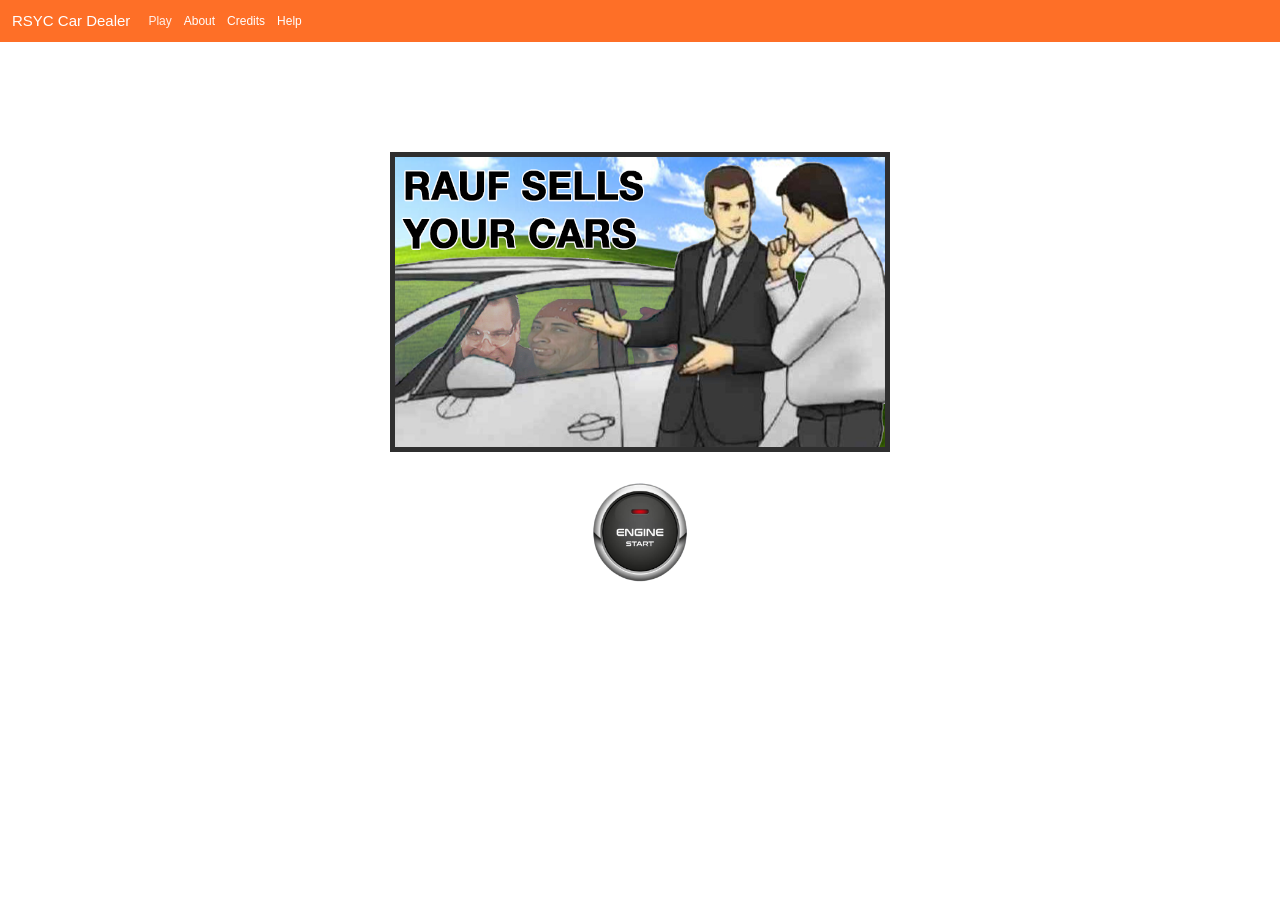
==== commit 04357fa8: "Version 7 - Final" ====
--- a/index.html
+++ b/index.html
@@ -74,11 +74,11 @@
         </div>
       </div>
       <div id="cashier">
-        <h4>cashier</h4>
+        <h4>Cashier</h4>
         <div id="cashier_img_holder"><img src="images/cashier.jpg"></div>
       </div>
       <div id="exit">
-        <h4>exit</h4>
+        <h4>Exit</h4>
         <div id="exit_img_holder"><img src="images/exit.gif"></div>
       </div>
       <div id="display">
@@ -91,6 +91,7 @@
     </div>
     <div id="dialog" style="display:none">
       <p>Do you want to make payment?</p>
+	  <img src="images/decision.jpg" width="100" height="100" alt="decision"/>
     </div>
   </div>
 	
@@ -115,7 +116,7 @@
 				<img class="card-img-top img-thumbnail" src="images/Ninja.png" alt="Card image cap">
 				<div class="card-body">
 				  <h5 class="card-title">Twitch streamer, Ninja</h5>
-				  <p class="card-text">One time, I almost died from streaming 20 days in a row but thanks to RSYC Car Dealer 25/8 customer service. I managed to reach the Hospital on time.</p>
+				  <p class="card-text">One time, I almost died from streaming 20 days in a row but thanks to RSYC Car Dealer 25/8 customer service. I managed to rent a car to reach the Hospital on time.</p>
 				</div>
 				<div class="card-footer">
 				  <small class="text-muted">Last updated 3 mins ago</small>
@@ -165,14 +166,14 @@
 <!-- Help page aka Instruction page -->
   <div id="help" class="page-panel">
 	  		<div style="margin-top: 30px; margin-bottom: 20px;">
-	  			<h1>How to start the application</h1>
+	  			<h1>How to play the application</h1>
 	  		</div>
 			<div class="card-deck" style="width: 70rem;">
 			  <div class="card">
 				<img class="card-img-top img-thumbnail" src="images/Step1.png" alt="Card image cap">
 				<div class="card-body">
 				  <h5 class="card-title">Step 1</h5>
-				  <p class="card-text">Click on the START button if you wish to purchase/rent a car from Rauf Sells Your Cars. If you do click on the button, be sure to enjoy the classic windows startup sound.</p>
+				  <p class="card-text">Click on the START button if you wish to purchase/rent a car from Rauf Sells Your Cars. If you do click on the button, be sure to enjoy the sound of Audi A294 Type 48 engine startup sound.</p>
 				</div>
 			  </div>
 			  <div class="card">
@@ -235,7 +236,7 @@
 		<div class="row">
 			<div class="col-12">
 				<a onclick="next_qns()">
-					<img src="images/next.png" width="100px" height="50px" alt="next"/>
+					<img src="images/next.png" width="150px" height="75px" alt="next"/>
 				</a>
 			</div>
 		</div>
--- a/dealer.css
+++ b/dealer.css
@@ -7,7 +7,7 @@
     border:5px solid;
     border-color:#2f2f2f;
     margin:0 auto; 
-    margin-top:50px;
+    margin-top:30px;
 }
 #display{
     margin-left:500px;
@@ -21,7 +21,7 @@
     display:inline-block;
     padding:10px;
 }
-#clients_queue,#cashier,#exit{border:1px solid; border-color:#666;}
+#clients_queue{border:1px solid; border-color:#666;}
 #clients_queue{
     width:120px;;
     height: 500px;
@@ -73,7 +73,7 @@
 .place{
     position: absolute;
     width: 400px;
-    height: 146px;
+    height: 151px;
     border:1px solid;
 }
 #volkswagen{
@@ -108,7 +108,6 @@
     height: 92px;
     float: left;
     padding: 10px;
-    border: 1px solid black;
     margin: 3px;
     position: relative;
 }
@@ -155,7 +154,7 @@
 }
 .game-button {
 	width: 150px;
-	height: 60px;
+	height: 100px;
 	margin-left: auto;
 	margin-right: auto;
 	margin-top: 30px;
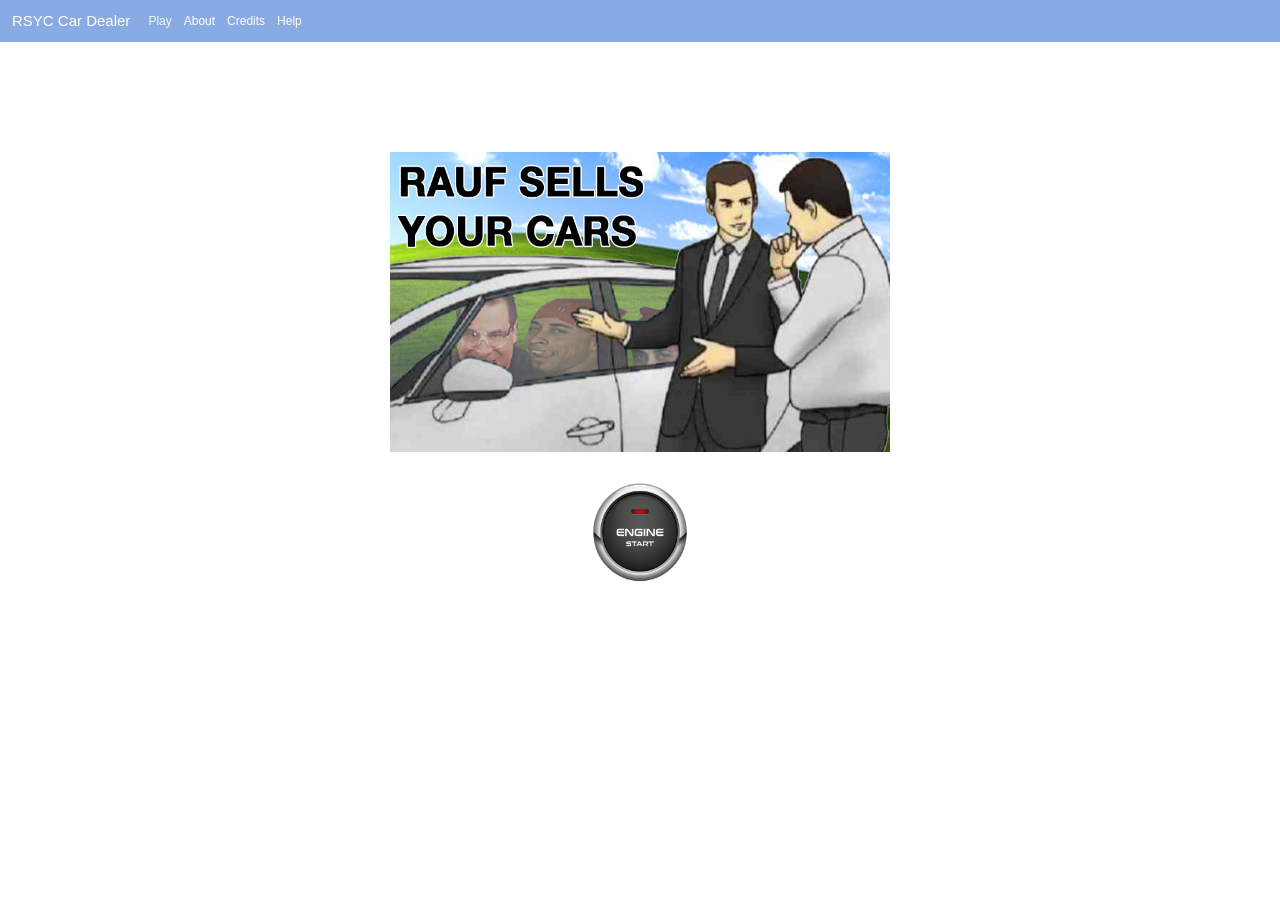
==== commit 645d6bc6: "Version 8 - The Finale" ====
--- a/index.html
+++ b/index.html
@@ -42,35 +42,35 @@
 <!-- After start button is clicked -->	
   <div id="play" class="page-panel">
     <div id="salon">
-      <div id="clients_queue"> clients queue </div>
+      <div id="clients_queue"> Clients </div>
       <div id="cars_place">
         <div id="porsche" class="place">
-          <div class="carLogo"><img src="images/Porsche-logo.jpg"></div>
-          <div class="car"> <img src="images/Porsche_1.jpg"> </div>
-          <div class="car"> <img src="images/Porsche_2.jpg"> </div>
-          <div class="car"> <img src="images/Porsche_3.jpg"> </div>
-          <div class="car"> <img src="images/Porsche_4.jpg"> </div>
+          <div class="carLogo"><img src="images/Porsche-logo.png"></div>
+          <div class="car"> <img src="images/porsche1.jpg"> </div>
+          <div class="car"> <img src="images/porsche2.jpg"> </div>
+          <div class="car"> <img src="images/porsche3.jpg"> </div>
+          <div class="car"> <img src="images/porsche4.png"> </div>
         </div>
         <div id="volkswagen" class="place">
-          <div class="carLogo"><img src="images/volkswagen-logo.jpg"></div>
-          <div class="car"> <img src="images/Volkswagen_1.jpg"> </div>
-          <div class="car"> <img src="images/Volkswagen_2.png"> </div>
-          <div class="car"> <img src="images/Volkswagen_3.jpg"> </div>
-          <div class="car"> <img src="images/Volkswagen_4.jpg"> </div>
+          <div class="carLogo"><img src="images/volkswagen-logo.png"></div>
+          <div class="car"> <img src="images/volk1.png"> </div>
+          <div class="car"> <img src="images/volk2.png"> </div>
+          <div class="car"> <img src="images/volk3.jpg"> </div>
+          <div class="car"> <img src="images/volk4.jfif"> </div>
         </div>
         <div id="audi" class="place">
-          <div class="carLogo"><img src="images/audi-logo.jpg"></div>
-          <div class="car"> <img src="images/Audi_1.jpg"> </div>
-          <div class="car"> <img src="images/Audi_2.jpg"> </div>
-          <div class="car"> <img src="images/Audi_3.jpg"> </div>
-          <div class="car"> <img src="images/Audi_4.jpg"> </div>
+          <div class="carLogo"><img src="images/audi-logo.png"></div>
+          <div class="car"> <img src="images/audi1.jpg"> </div>
+          <div class="car"> <img src="images/audi2.jfif"> </div>
+          <div class="car"> <img src="images/audi3.jpg"> </div>
+          <div class="car"> <img src="images/audi4.jpg"> </div>
         </div>
         <div id="bmw" class="place">
-          <div class="carLogo"><img src="images/bmw-logo.jpg"></div>
-          <div class="car"> <img src="images/BMW_1.jpg"> </div>
-          <div class="car"> <img src="images/BMW_2.jpg"> </div>
-          <div class="car"> <img src="images/BMW_3.jpg"> </div>
-          <div class="car"> <img src="images/BMW_4.jpg"> </div>
+          <div class="carLogo"><img src="images/bmw-logo.png"></div>
+          <div class="car"> <img src="images/bmw1.jfif"> </div>
+          <div class="car"> <img src="images/bmw2.jpg"> </div>
+          <div class="car"> <img src="images/bmw3.jpg"> </div>
+          <div class="car"> <img src="images/bmw4.jpg"> </div>
         </div>
       </div>
       <div id="cashier">
--- a/dealer.css
+++ b/dealer.css
@@ -3,11 +3,13 @@
 
 #salon{
     width:800px;
-    height:605px;
-    border:5px solid;
-    border-color:#2f2f2f;
+    height:602px;
+    border:1px solid;
+    background-color:#89ABE3FF;
+	border-radius: 30px;
     margin:0 auto; 
-    margin-top:30px;
+    margin-top:40px;
+	box-shadow: 0px 0px 15px #89ABE3FF;
 }
 #display{
     margin-left:500px;
@@ -18,17 +20,21 @@
 #display ul{padding:0px;}
 #display ul li{
     border:1px solid;
+	background-color:#FCF6F5FF;
+	border-radius: 10px;
     display:inline-block;
     padding:10px;
-}
-#clients_queue{border:1px solid; border-color:#666;}
+	box-shadow: 0px 0px 10px white;
+}
+#clients_queue{border:1px solid; background-color:#FCF6F5FF;border-radius: 10px;}
 #clients_queue{
-    width:120px;;
-    height: 500px;
+    width:120px;
+    height: 440px;
     position: absolute;
     margin-left:590px;
     margin-top:90px;
     text-align:center;
+	box-shadow: 0px 0px 10px white;
 }
 #cashier{
     width:150px;
@@ -76,6 +82,9 @@
     height: 151px;
     border:1px solid;
 }
+#porsche{
+	border-top-left-radius: 30px;
+}
 #volkswagen{
     margin-top:150px;
 }
@@ -84,6 +93,7 @@
 }
 #bmw{
     margin-top:450px;
+	border-bottom-left-radius: 30px;
 }
 .client_1{background-image:url(images/client_1.jpg);}
 .client_2{background-image:url(images/client_2.jpg);}
@@ -102,6 +112,9 @@
     position: absolute;
     top: 0px;
     left: 0px;
+	border:0px solid;
+	border-radius: 10px;
+	box-shadow: 0px 0px 10px white;
 }
 .car {
     width: 92px;
@@ -127,7 +140,7 @@
 	background: #EEEEEE;
 }
 .bg-light {
-    background-color: #fe6f27 !important;
+    background-color: #89ABE3FF !important;
 }
 .navbar-light .navbar-brand {
     color: rgb(255 255 255);
@@ -150,7 +163,6 @@
 	margin-top: 100px;
 	margin-left: auto;
 	margin-right: auto;
-	border: 5px solid #2f2f2f;
 }
 .game-button {
 	width: 150px;
